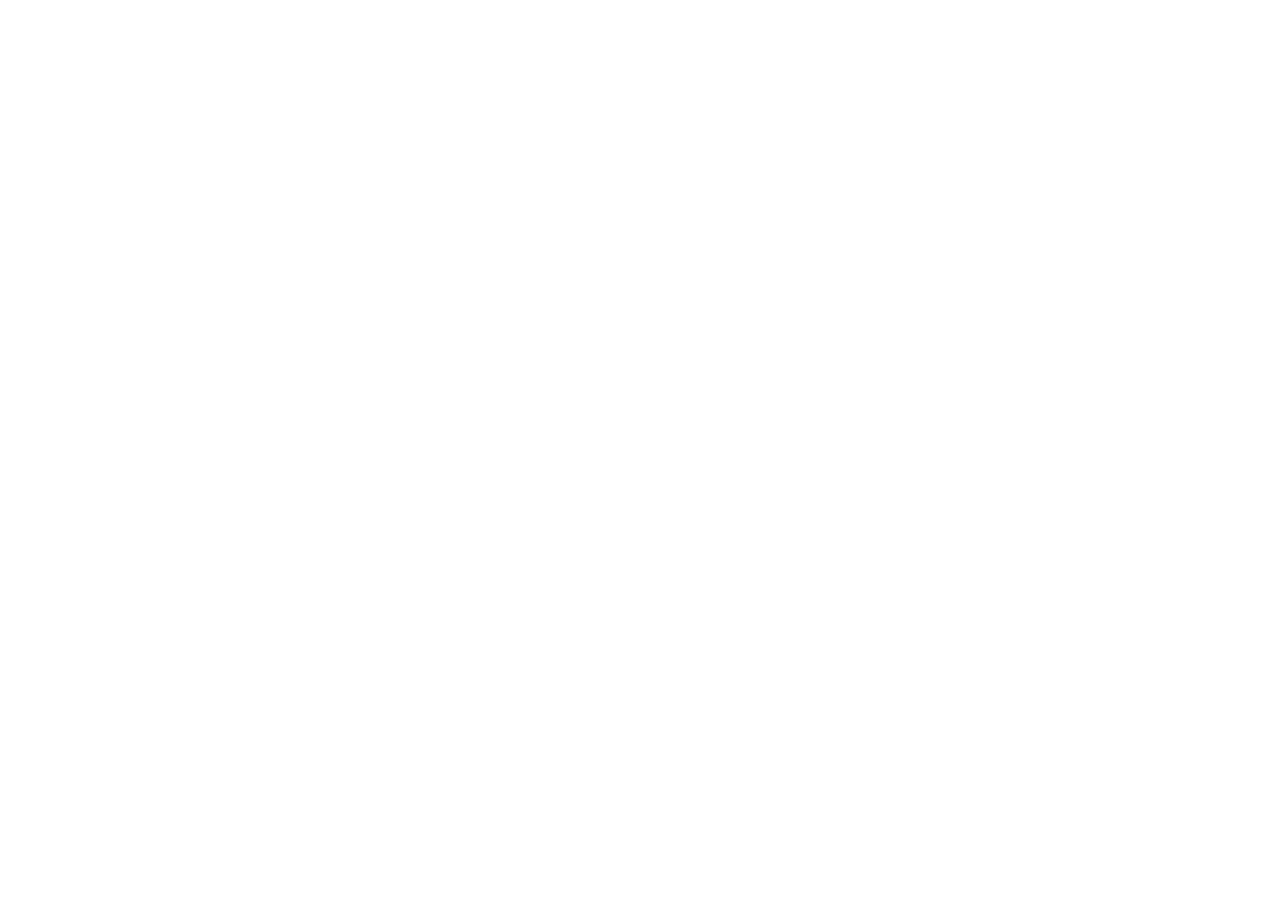
==== index.html @ 0575af73 "setup complete, added files needed and linked properly." ====
<!DOCTYPE html>
<html lang="en">
<head>
    <meta charset="UTF-8">
    <meta name="viewport" content="width=device-width, initial-scale=1.0">
    <link rel="stylesheet" href="/assets/css/styles.css">
    <title>Personal Blog</title>
</head>
<body>
    <script src="/assets/js/logic.js"></script>
    <script src="/assets/js/form.js"></script>
</body>
</html>
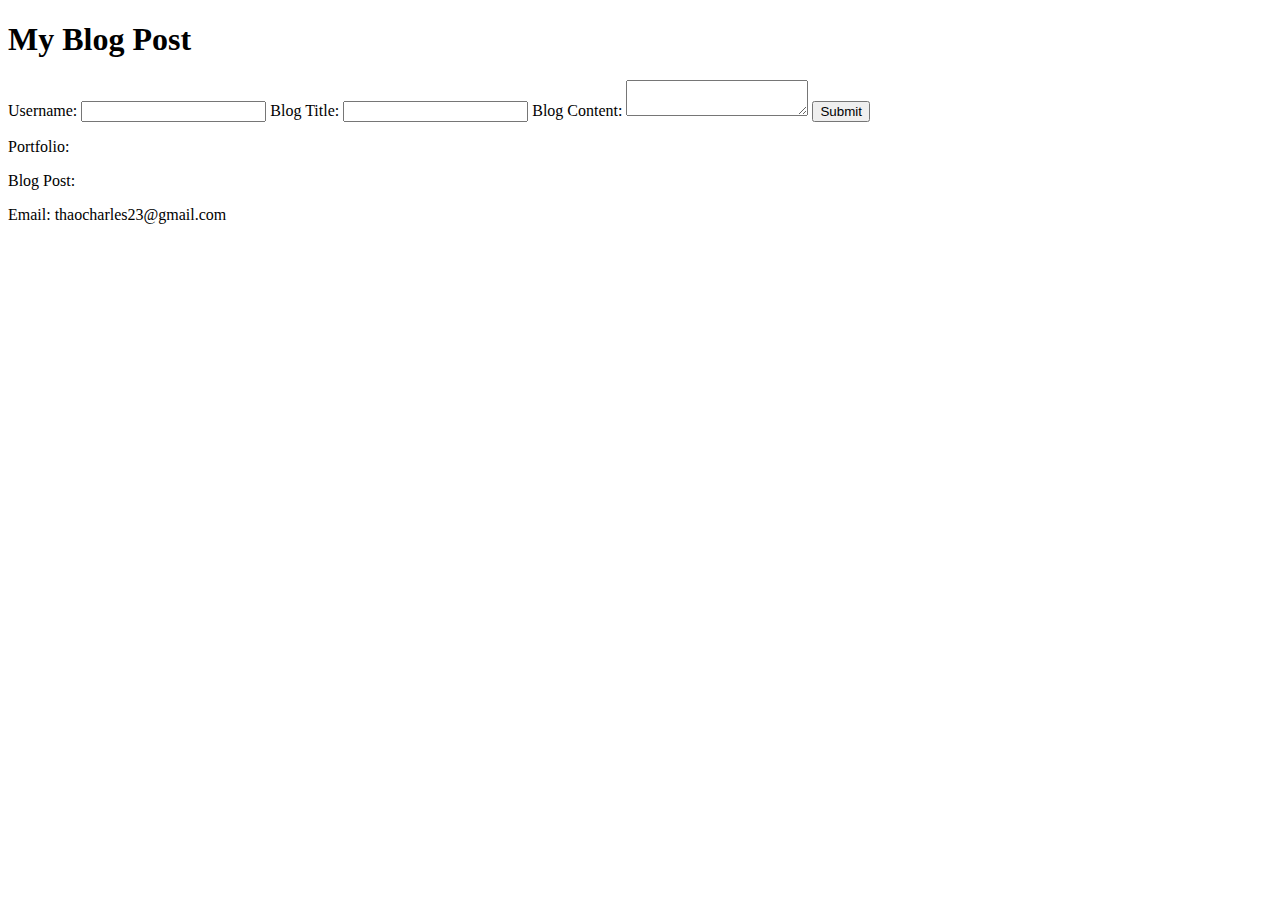
==== commit 26b6e80d: "added html to both index and blog, forms and linked css files" ====
--- a/index.html
+++ b/index.html
@@ -4,9 +4,36 @@
     <meta charset="UTF-8">
     <meta name="viewport" content="width=device-width, initial-scale=1.0">
     <link rel="stylesheet" href="/assets/css/styles.css">
+    <link rel="stylesheet" href="/assets/css/form.css">
     <title>Personal Blog</title>
 </head>
 <body>
+    <header>
+        <h1>My Blog Post</h1>
+    </header>
+    <main>
+        <div class="container">
+            <form id="blogForm">
+                <label for="username">Username:</label>
+                <input type="text" name="username" id="username" required>
+
+                <label for="title">Blog Title:</label>
+                <input type="text" name="title" id="title" required>
+
+                <label for="content">Blog Content:</label>
+                <textarea name="content" id="content" required></textarea>
+
+                <button type="submit">Submit</button>
+            </form>
+        </div>
+    </main>
+    <footer>
+        <div>
+            <p>Portfolio: <a href="https://github.com/"></a></p>
+            <p>Blog Post:</p>
+            <p>Email: <a href="placeholder"></a>thaocharles23@gmail.com</p>
+        </div>
+    </footer>
     <script src="/assets/js/logic.js"></script>
     <script src="/assets/js/form.js"></script>
 </body>
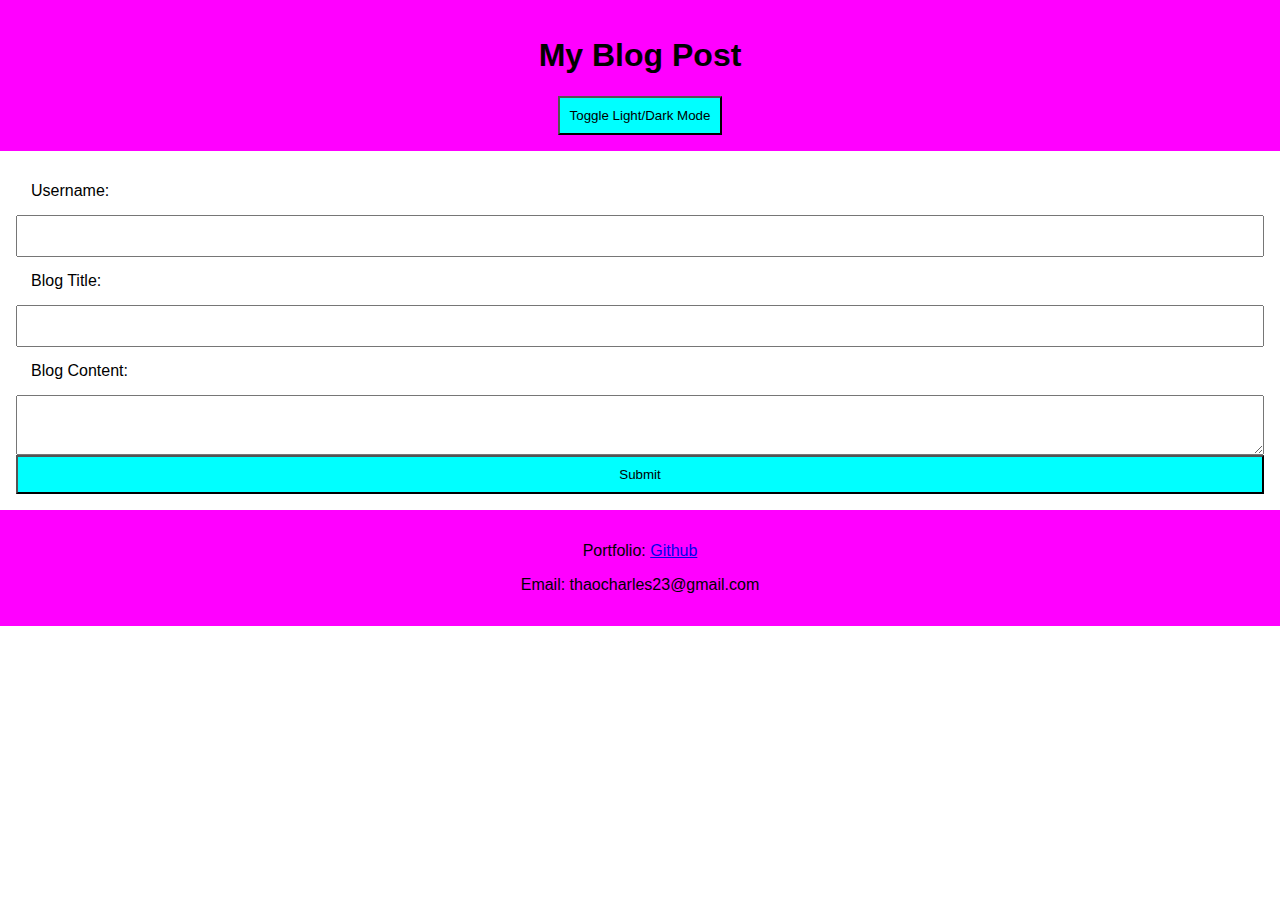
==== commit db1b77b8: "updated all css pages with css. I added button colors and paddings to make the page centered and hav" ====
--- a/index.html
+++ b/index.html
@@ -10,6 +10,7 @@
 <body>
     <header>
         <h1>My Blog Post</h1>
+        <button id="toggleMode">Toggle Light/Dark Mode</button>
     </header>
     <main>
         <div class="container">
@@ -29,8 +30,7 @@
     </main>
     <footer>
         <div>
-            <p>Portfolio: <a href="https://github.com/"></a></p>
-            <p>Blog Post:</p>
+            <p>Portfolio: <a href="https://github.com/" target="_blank">Github</a></p>
             <p>Email: <a href="placeholder"></a>thaocharles23@gmail.com</p>
         </div>
     </footer>
--- a/assets/css/styles.css
+++ b/assets/css/styles.css
@@ -0,0 +1,15 @@
+body {
+    margin: 0;
+    padding: 0;
+    font-family: 'Segoe UI', Tahoma, Geneva, Verdana, sans-serif;
+}
+
+header, footer {
+    background-color: magenta;
+    text-align: center;
+    padding: 1em;
+}
+
+main {
+    padding: 1em;
+}--- a/assets/css/form.css
+++ b/assets/css/form.css
@@ -0,0 +1,23 @@
+form {
+    display: flex;
+    flex-direction: column;
+}
+
+label {
+    margin: 15px;
+}
+
+input, textarea {
+    padding: 10px;
+    font-size: 16px;
+}
+
+button {
+    padding: 10px;
+    background-color: aqua;
+    cursor: pointer
+}
+
+button:hover {
+    background-color: teal;
+}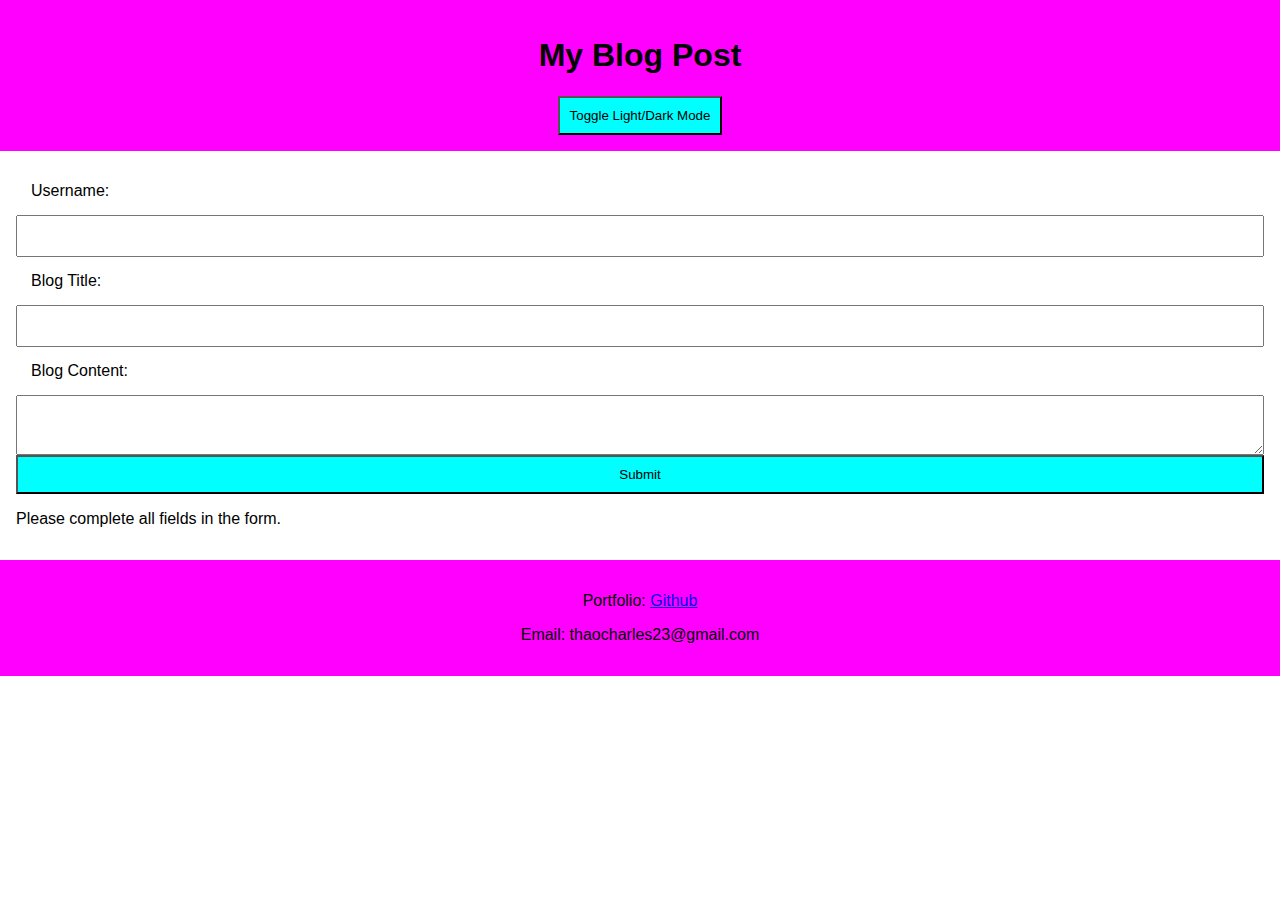
==== commit 83d2395e: "added form.js javascript, saving posts to local storage" ====
--- a/index.html
+++ b/index.html
@@ -26,6 +26,7 @@
 
                 <button type="submit">Submit</button>
             </form>
+            <p id="error" class="hidden">Please complete all fields in the form.</p>
         </div>
     </main>
     <footer>
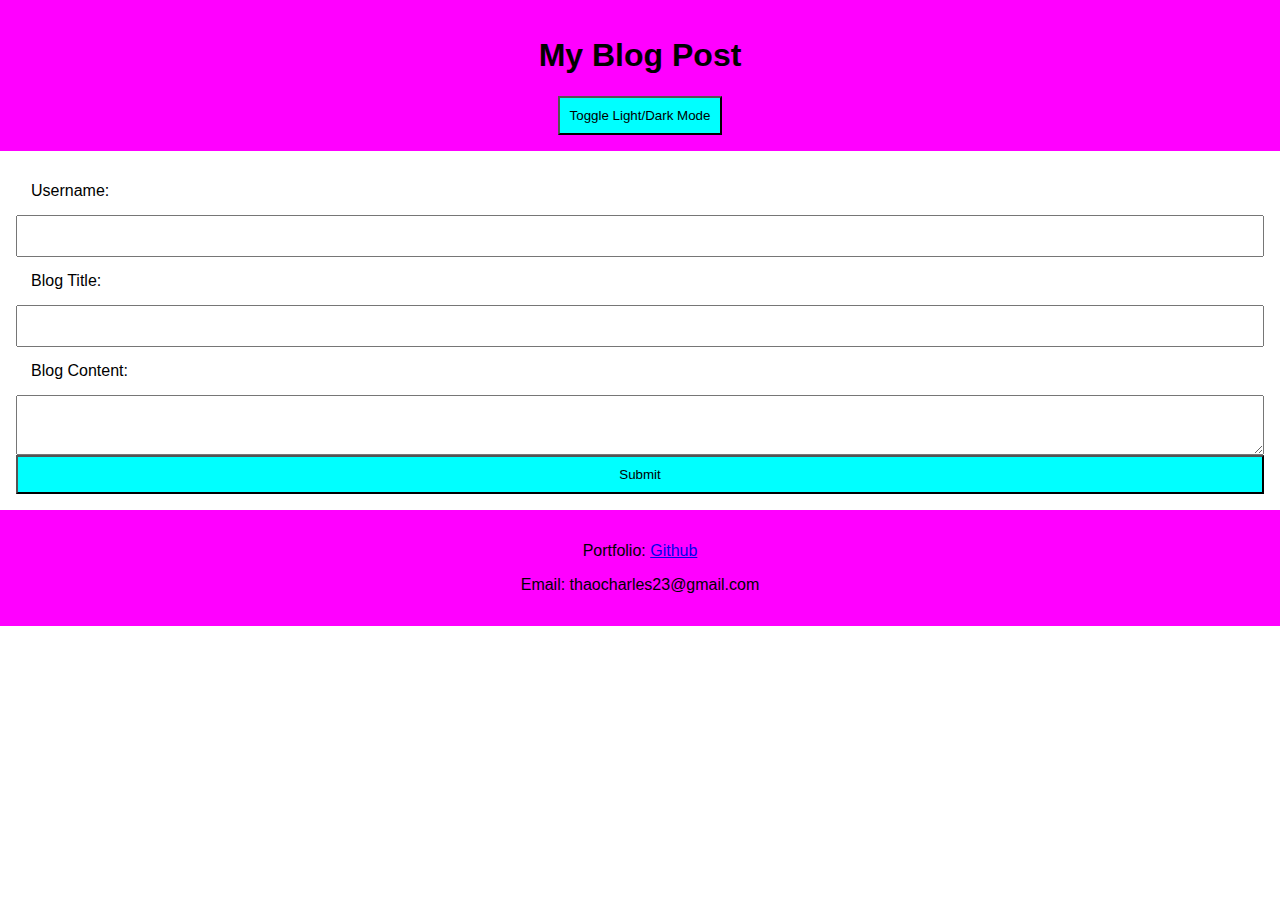
==== commit 3f9f089e: "updated blog.js, it, added some css and hid the message to fill out field" ====
--- a/index.html
+++ b/index.html
@@ -30,10 +30,8 @@
         </div>
     </main>
     <footer>
-        <div>
             <p>Portfolio: <a href="https://github.com/" target="_blank">Github</a></p>
             <p>Email: <a href="placeholder"></a>thaocharles23@gmail.com</p>
-        </div>
     </footer>
     <script src="/assets/js/logic.js"></script>
     <script src="/assets/js/form.js"></script>
--- a/assets/css/styles.css
+++ b/assets/css/styles.css
@@ -12,4 +12,18 @@
 
 main {
     padding: 1em;
+}
+
+.hidden {
+    display: none;
+}
+
+.light-mode {
+    background-color: #fff;
+    color: #000;
+}
+
+.dark-mode {
+    background-color: #000;
+    color: #fff;
 }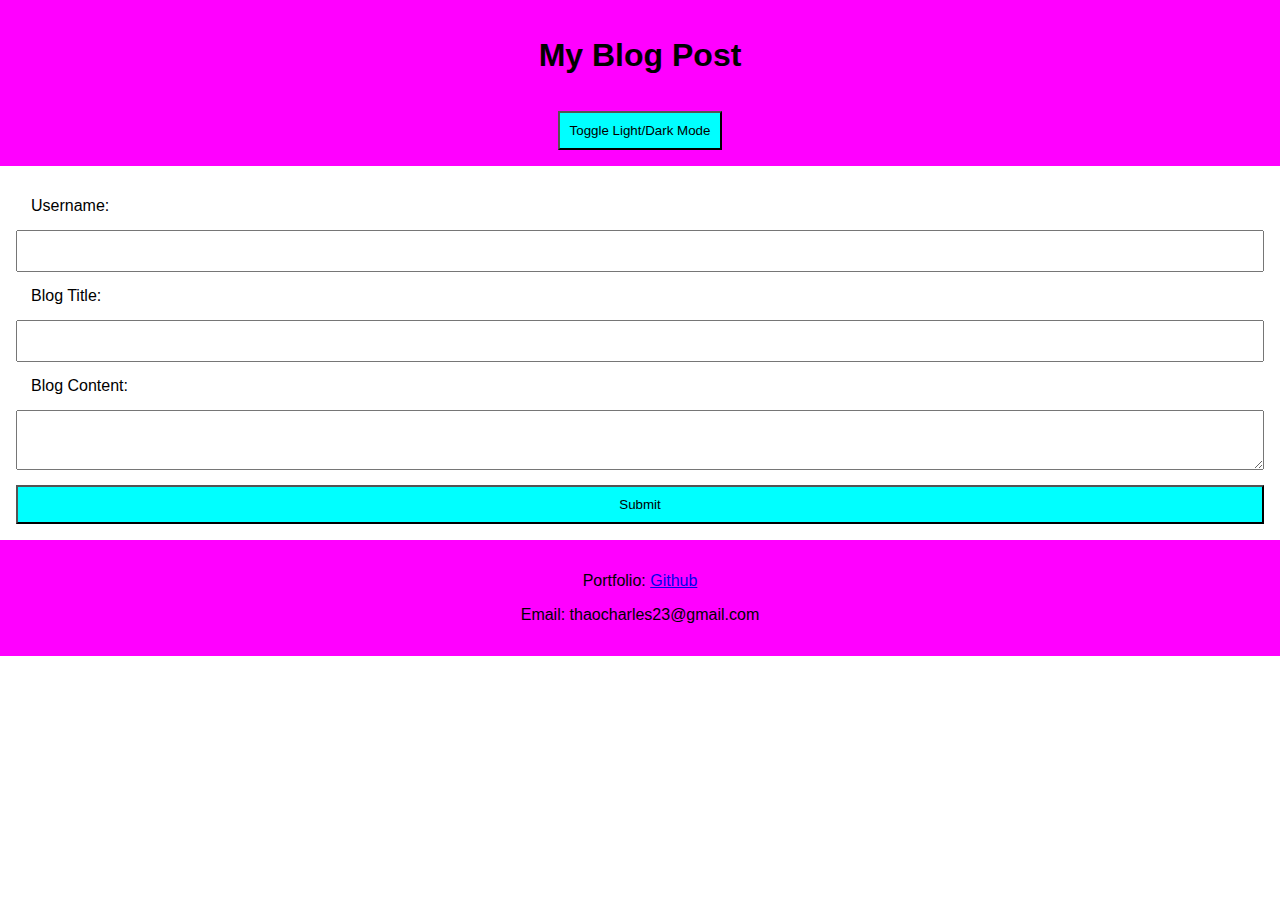
==== commit 7c628d81: "testing css debug" ====
--- a/index.html
+++ b/index.html
@@ -3,8 +3,8 @@
 <head>
     <meta charset="UTF-8">
     <meta name="viewport" content="width=device-width, initial-scale=1.0">
-    <link rel="stylesheet" href="/assets/css/styles.css">
-    <link rel="stylesheet" href="/assets/css/form.css">
+    <link rel="stylesheet" href="assets/css/styles.css">
+    <link rel="stylesheet" href="assets/css/form.css">
     <title>Personal Blog</title>
 </head>
 <body>
--- a/assets/css/styles.css
+++ b/assets/css/styles.css
@@ -14,6 +14,10 @@
     padding: 1em;
 }
 
+button {
+    margin-top: 15px;
+}
+
 .hidden {
     display: none;
 }
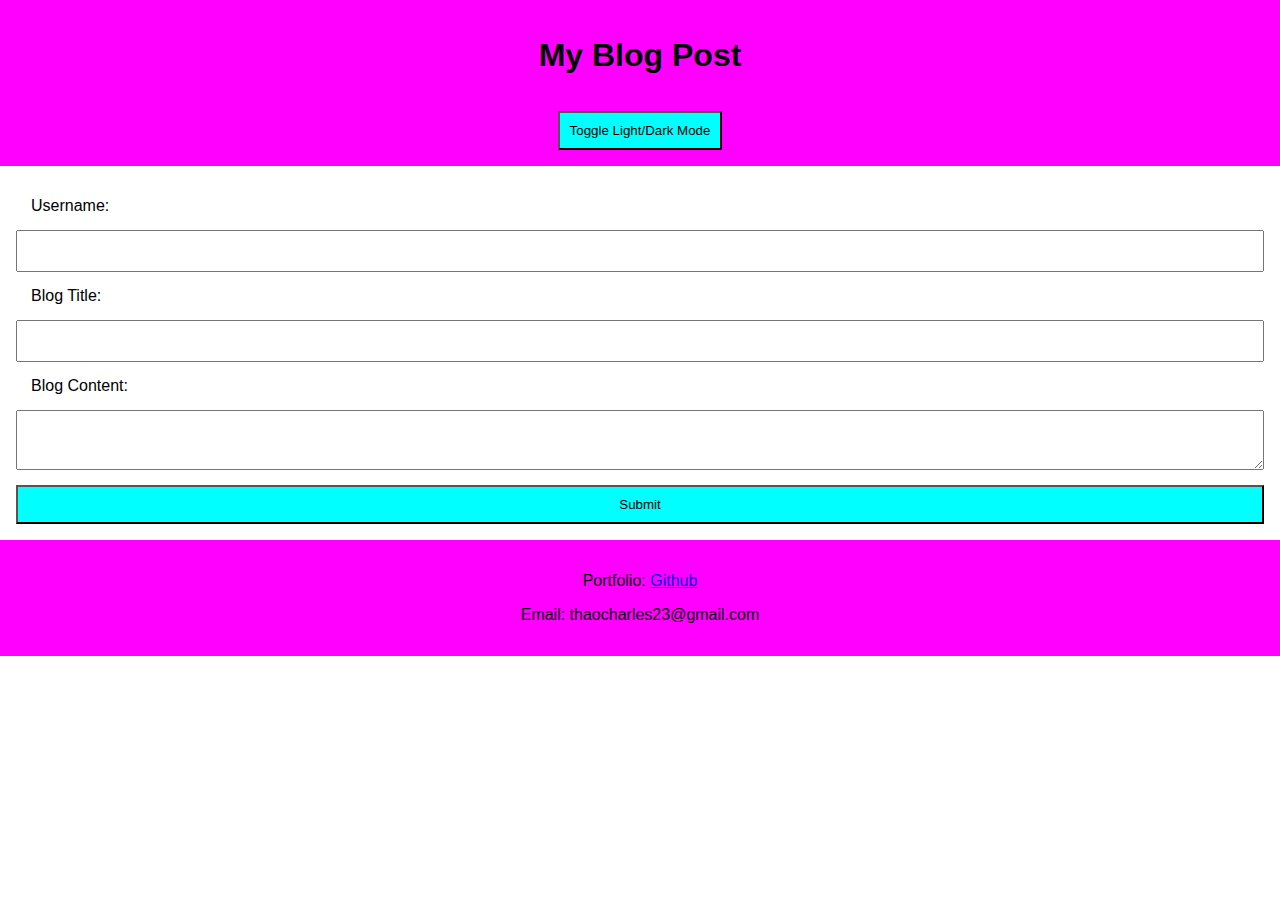
==== commit f3a1e820: "switching links, trying to fix a bug" ====
--- a/index.html
+++ b/index.html
@@ -31,9 +31,9 @@
     </main>
     <footer>
             <p>Portfolio: <a href="https://github.com/" target="_blank">Github</a></p>
-            <p>Email: <a href="placeholder"></a>thaocharles23@gmail.com</p>
+            <p>Email: thaocharles23@gmail.com</p>
     </footer>
-    <script src="/assets/js/logic.js"></script>
-    <script src="/assets/js/form.js"></script>
+    <script src="assets/js/logic.js"></script>
+    <script src="assets/js/form.js"></script>
 </body>
 </html>